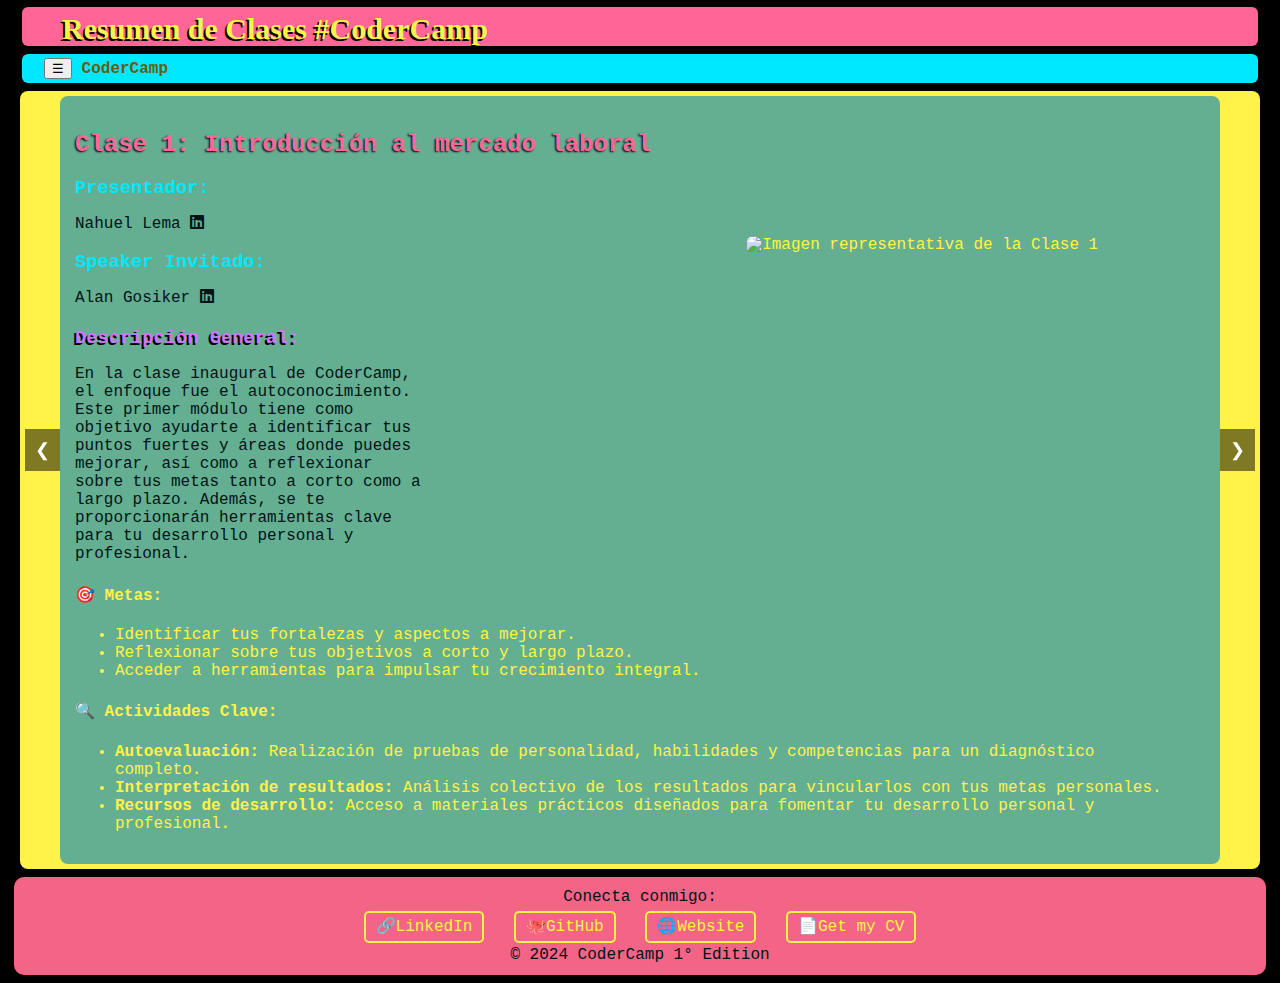
==== clases.html @ bd85fb21 "Inicio y Clases completos" ====
<!DOCTYPE html>
<html lang="es">

<head>
    <meta charset="UTF-8">
    <meta name="viewport" content="width=device-width, initial-scale=1.0">
    <title>Clases - CoderCamp</title>
    <!-- Estilos personalizados -->
    <link rel="stylesheet" href="css/styles.css">
    <link rel="stylesheet" href="css/slider.css">
    <!-- Google Fonts -->
    <link href="https://fonts.googleapis.com/css2?family=Roboto+Mono:wght@400;700&display=swap" rel="stylesheet">
    <link rel="stylesheet" href="https://cdnjs.cloudflare.com/ajax/libs/font-awesome/6.0.0-beta3/css/all.min.css">

</head>

<body>
    <!-- Header -->
    <header class="header">
        <div class="container">
            <h1 class="display-4">Resumen de Clases #CoderCamp</h1>
        </div>
    </header>

    <!-- Navbar -->
    <nav class="navbar">
        <div class="container">
            <button class="navbar-toggler" onclick="toggleNavbar()">☰</button>
            <a class="navbar-brand" href="#" onclick="toggleNavbar()">CoderCamp</a>
            <div id="navbarNav" class="navbar-nav">
                <ul>
                    <li class="nav-item">
                        <a class="nav-link" href="index.html">Inicio</a>
                    </li>
                    <li class="nav-item">
                        <a class="nav-link" href="recursos.html">Recursos</a>
                    </li>
                    <li class="nav-item">
                        <a class="nav-link" href="comentarios.html">Comentarios</a>
                    </li>
                </ul>
            </div>
        </div>
    </nav>

    <!-- Contenido principal -->
    <main class="container my-5">
        <!-- Slider -->
        <div class="slider">
            <button class="slider-control sliderLeftArrow prev" onclick="changeSlide(-1)">&#10094;</button>
            <div class="slides">
                <div class="slide" id="clase1">
                    <div class="slide-content">
                        <h2 class="shadowT">Clase 1: Introducción al mercado laboral</h2>
                        <div class="slide-image">
                            <img src="img/clase1.png" class="image-shadow" alt="Imagen representativa de la Clase 1">
                        </div>
                        <div class="host-invitados">
                            <h3>Presentador:</h3>
                            <p class="hovIn"><a href="https://www.linkedin.com/in/nahuellema/" target="_blank">Nahuel Lema <i class="fab fa-linkedin"></i></a></p>
                            <h3>Speaker Invitado:</h3>
                            <p class="hovIn"><a href="https://www.linkedin.com/in/alan-gosiker/" target="_blank">Alan Gosiker <i class="fab fa-linkedin"></i></a></p>
                        </div>
                        <div class="resumen">
                            <h3>Descripción General:</h3>
                            <p class="textAln">
                                En la clase inaugural de CoderCamp, el enfoque fue el autoconocimiento. Este primer
                                módulo tiene como objetivo ayudarte a identificar tus puntos fuertes y áreas donde
                                puedes mejorar, así como a reflexionar sobre tus metas tanto a corto como a largo plazo.
                                Además, se te proporcionarán herramientas clave para tu desarrollo personal y
                                profesional.
                            </p>
                            <h4>🎯 Metas:</h4>
                            <ul>
                                <li>Identificar tus fortalezas y aspectos a mejorar.</li>
                                <li>Reflexionar sobre tus objetivos a corto y largo plazo.</li>
                                <li>Acceder a herramientas para impulsar tu crecimiento integral.</li>
                            </ul>
                            <h4>🔍 Actividades Clave:</h4>
                            <ul>
                                <li><strong>Autoevaluación:</strong> Realización de pruebas de personalidad, habilidades
                                    y competencias para un diagnóstico completo.</li>
                                <li><strong>Interpretación de resultados:</strong> Análisis colectivo de los resultados
                                    para vincularlos con tus metas personales.</li>
                                <li><strong>Recursos de desarrollo:</strong> Acceso a materiales prácticos diseñados
                                    para fomentar tu desarrollo personal y profesional.</li>
                            </ul>
                        </div>
                    </div>
                </div>

                <div class="slide" id="clase2">
                    <div class="slide-content">
                        <h2 class="shadowT">Clase 2: Autoconocimiento de Habilidades</h2>
                        <div class="slide-image">
                            <img src="img/clase2.png" class="image-shadow" alt="Imagen representativa de la Clase 2">
                        </div>
                        <div class="host-invitados">
                            <h3>Presentador:</h3>
                            <p class="hovIn"><a href="https://www.linkedin.com/in/nahuellema/" target="_blank">Nahuel Lema <i class="fab fa-linkedin"></i></a></p>
                            <h3>Speaker Invitada:</h3>
                            <p class="hovIn"><a href="https://www.linkedin.com/in/ro-trevisan/" target="_blank">Rocío Trevisan <i class="fab fa-linkedin"></i></a></p>
                            <h3>Invitada:</h3>
                            <p>Cami Tejeiro</p>
                        </div>
                        <div class="resumen">
                            <h3>Descripción General:</h3>
                            <p class="textAln">
                                En la segunda clase de CoderCamp, nos enfocamos en el autoconocimiento de habilidades.
                                Este módulo
                                tiene como objetivo ayudarte a reconocer tus puntos fuertes y áreas de mejora,
                                reflexionar sobre
                                tus metas personales y profesionales, y proporcionarte herramientas clave para tu
                                crecimiento integral.
                            </p>
                            <h4>🎯 Objetivos:</h4>
                            <ul>
                                <li>Identificar tus fortalezas y áreas donde puedes mejorar.</li>
                                <li>Reflexionar sobre tus metas a corto y largo plazo.</li>
                                <li>Obtener herramientas para impulsar tu desarrollo integral.</li>
                            </ul>
                            <h4>🔍 Actividades Principales:</h4>
                            <ul>
                                <li><strong>Autoevaluación:</strong> Realización de pruebas de personalidad, habilidades
                                    y competencias para un diagnóstico completo.</li>
                                <li><strong>Análisis de Resultados:</strong> Interpretación colectiva de los resultados
                                    y discusión sobre cómo se relacionan con tus metas.</li>
                                <li><strong>Recursos de Desarrollo:</strong> Provisión de materiales prácticos diseñados
                                    para apoyar tu crecimiento personal y profesional.</li>
                            </ul>
                        </div>
                    </div>
                </div>


                <div class="slide" id="clase3">
                    <div class="slide-content">
                        <h2 class="shadowT">Clase 3: Marca Personal y Networking</h2>
                        <p>Martes, 13 de agosto</p>
                        <div class="slide-image">
                            <img src="img/clase3.png" class="image-shadow" alt="Imagen representativa de la Clase 3">
                        </div>
                        <div class="host-invitados">
                            <h3>Presentador:</h3>
                            <p class="hovIn"><a href="https://www.linkedin.com/in/nahuellema/" target="_blank">Nahuel Lema <i class="fab fa-linkedin"></i></a></p>
                            <h3>Speaker Invitada:</h3>
                            <p class="hovIn"><a href="https://www.linkedin.com/in/carolancelotti" target="_blank">Carolina
                                    Ancelotti <i class="fab fa-linkedin"></i></a></p>
                        </div>
                        <div class="resumen">
                            <h3>Descripción General:</h3>
                            <p class="textAln">
                                En la segunda semana de CoderCamp, comenzamos con la clase dedicada a "Marca Personal y
                                Networking". Este módulo está diseñado para guiarte en la definición y comunicación
                                efectiva de tu marca personal, enseñarte estrategias de networking que te permitan
                                construir relaciones profesionales sólidas, y ayudarte a incrementar tu visibilidad en
                                el ámbito laboral.
                            </p>
                            <h4>🎯 Objetivos:</h4>
                            <ul>
                                <li class="shortTxt">Aprender técnicas de networking que te ayuden a establecer y
                                    fortalecer relaciones
                                    profesionales.</li>
                                <li>Dominar herramientas y métodos para mejorar tu presencia profesional.</li>
                            </ul>
                            <h4>🔍 Alcances:</h4>
                            <ul>
                                <li><strong>Estrategia de Marca:</strong> Desarrollar una estrategia de marca personal
                                    que considere tus objetivos, audiencia y mensajes clave.</li>
                                <li><strong>Networking Efectivo:</strong> Adquirir herramientas y técnicas para
                                    construir y mantener una red de contactos valiosa.</li>
                                <li><strong>Evaluación y Feedback:</strong> Análisis y retroalimentación sobre tu marca
                                    personal actual, con sugerencias para potenciarla.</li>
                            </ul>
                        </div>
                    </div>
                </div>

                <div class="slide" id="clase4">
                    <div class="slide-content">
                        <h2 class="shadowT">Clase 4: Búsqueda de Ofertas de Trabajo y CVs</h2>
                        <p>Jueves, 15 de agosto</p>
                        <div class="slide-image">
                            <img src="img/clase4.png" class="image-shadow" alt="Imagen representativa de la Clase 4">
                        </div>
                        <div class="host-invitados">
                            <h3>Presentador:</h3>
                            <p class="hovIn"><a href="https://www.linkedin.com/in/nahuellema/" target="_blank">Nahuel Lema <i class="fab fa-linkedin"></i></a></p>
                            <h3>Speaker Invitada:</h3>
                            <p class="hovIn"><a href="https://www.linkedin.com/in/celibs/" target="_blank">Celina Bueno Solórzano <i class="fab fa-linkedin"></i></a></p>
                            </p>
                            <h3>Invitado Especial:</h3>
                            <p class="hovIn"><a href="https://www.linkedin.com/in/csluduena/" target="_blank">Sebastián Ludueña</a> <i class="fab fa-linkedin"></i></a></p>
                            </p>
                        </div>
                        <div class="resumen">
                            <h3>Descripción General:</h3>
                            <p class="textAln">
                                Continuando con la segunda semana de CoderCamp, exploraremos la "Búsqueda de Ofertas de
                                Trabajo y CVs". Este módulo te brindará las mejores estrategias y herramientas para
                                buscar empleo de manera efectiva, así como guiarte en la aplicación práctica de estos
                                conocimientos en un proyecto personal.
                            </p>
                            <h4>🎯 Objetivos:</h4>
                            <ul>
                                <li>Familiarizarse con las mejores prácticas y recursos para la búsqueda de empleo.</li>
                                <li>Aplicar los conocimientos obtenidos en un proyecto personal para fortalecer tu
                                    perfil profesional.</li>
                            </ul>
                            <h4>🔍 Alcances:</h4>
                            <ul>
                                <li><strong>Plataformas de Empleo:</strong> Dominio de portales de empleo, redes
                                    sociales y otros recursos online para encontrar ofertas laborales.</li>
                                <li><strong>Aplicaciones Efectivas:</strong> Técnicas para crear aplicaciones de empleo
                                    impactantes, incluyendo la redacción de currículums y cartas de presentación
                                    personalizadas.</li>
                            </ul>
                        </div>
                    </div>
                </div>

                <div class="slide" id="clase5">
                    <div class="slide-content">
                        <h2 class="shadowT">Clase 5: Preparación para Entrevistas Blandas</h2>
                        <p>Martes, 20 de agosto</p>
                        <div class="slide-image">
                            <img src="img/clase5.png" class="image-shadow" alt="Imagen representativa de la Clase 5">
                        </div>
                        <div class="host-invitados">
                            <h3>Presentador:</h3>
                            <p class="hovIn"><a href="https://www.linkedin.com/in/segundo-d-augerot-b6727223b/"
                                    target="_blank">Segundo D'Augerot</a></p>
                            <h3>Speaker Invitada:</h3>
                            <p class="hovIn"><a href="https://www.linkedin.com/in/camila-luis/" target="_blank">Camila Luis <i class="fab fa-linkedin"></i></a></p>
                            <h3>Invitada Especial:</h3>
                            <p class="hovIn"><a href="https://www.linkedin.com/in/juanazabaleta/" target="_blank">Juana Zabaleta <i class="fab fa-linkedin"></i></a></p>
                        </div>
                        <div class="resumen">
                            <h3>Descripción General:</h3>
                            <p class="textAln">
                                En la tercera semana de CoderCamp, abordaremos la "Preparación para Entrevistas
                                Blandas". Este módulo está diseñado para mejorar tus habilidades de comunicación y
                                prepararte para entrevistas centradas en habilidades blandas (soft skills), ayudándote a
                                presentarte de manera impactante ante los reclutadores.
                            </p>
                            <h4>🎯 Objetivos:</h4>
                            <ul>
                                <li>Desarrollar habilidades de comunicación efectivas para entrevistas blandas.</li>
                                <li>Aprender a destacar tus fortalezas y presentarte de manera profesional ante posibles
                                    empleadores.</li>
                            </ul>
                            <h4>🔍 Alcances:</h4>
                            <ul>
                                <li><strong>Introducción a las Entrevistas Blandas:</strong> Comprender qué son y cómo
                                    se diferencian de otros tipos de entrevistas.</li>
                                <li><strong>Comunicación Efectiva:</strong> Explorar los elementos esenciales de la
                                    comunicación verbal y no verbal. Aprender técnicas para mejorar la claridad y el
                                    impacto de tu comunicación. Participar en ejercicios prácticos para afianzar estas
                                    habilidades.</li>
                            </ul>
                        </div>
                    </div>
                </div>


                <div class="slide" id="clase6">
                    <div class="slide-content">
                        <h2 class="shadowT">Clase 6: Recursos para Prepararse para Entrevistas</h2>
                        <p>Jueves, 22 de agosto</p>
                        <div class="slide-image">
                            <img src="img/clase6.png" class="image-shadow" alt="Imagen representativa de la Clase 6">
                        </div>
                        <div class="host-invitados">
                            <h3>Presentador:</h3>
                            <p class="hovIn"><a href="https://www.linkedin.com/in/segundo-d-augerot-b6727223b/" target="_blank">Segundo D'Augerot <i class="fab fa-linkedin"></i></a></p>
                            <h3>Speakers:</h3>
                            <p class="hovIn"><a href="https://www.linkedin.com/in/johanna-dzikowsky-59546b58/" target="_blank">Johanna Dzikowsky <i class="fab fa-linkedin"></i></a></p>
                            <p class="hovIn"><a href="https://www.linkedin.com/in/rosangie-chirino/" target="_blank">Rosangie Chirino <i class="fab fa-linkedin"></i></a></p>
                        </div>
                        <div class="resumen">
                            <h3>Descripción General:</h3>
                            <p class="textAln">
                                En la tercera semana de CoderCamp, exploramos la clase "Recursos para Prepararse para
                                Entrevistas". Este módulo te ofrecerá herramientas y estrategias adicionales para
                                perfeccionar tu preparación para entrevistas, así como consejos para mantener una
                                actitud proactiva en tu trayectoria profesional.
                            </p>
                            <h4>🎯 Objetivos:</h4>
                            <ul>
                                <li class="textAln">Proporcionar recursos adicionales y técnicas para optimizar la
                                    preparación para
                                    entrevistas.</li>
                                <li>Fomentar una actitud positiva y proactiva en el proceso de desarrollo profesional.
                                </li>
                            </ul>
                            <h4>🔍 Alcances:</h4>
                            <ul>
                                <li><strong>Recursos Adicionales:</strong> Acceso a herramientas y materiales
                                    complementarios para una preparación más efectiva.</li>
                                <li><strong>Estrategias Proactivas:</strong> Métodos para mantener una mentalidad
                                    positiva y proactiva durante la búsqueda de empleo y en tu desarrollo profesional
                                    continuo.</li>
                            </ul>
                        </div>
                    </div>
                </div>



                <div class="slide" id="clase7">
                    <div class="slide-content">
                        <h2 class="shadowT">Clase 7: Preparación de Entrevistas Técnicas:</h2>
                        <h2 class="shadowT">Programación y Producto</h2>
                        <p>Martes, 27 de agosto</p>
                        <div class="slide-image">
                            <img src="img/clase7.png" class="image-shadow" alt="Imagen representativa de la Clase 7">
                        </div>
                        <div class="host-invitados">
                            <h3>Presentador:</h3>
                            <p class="hovIn"><a href="https://www.linkedin.com/in/nicolas-seguro/" target="_blank">Nicolas Seguro <i class="fab fa-linkedin"></i></a></p>
                            <h3>Speakers:</h3>
                            <p class="hovIn"><a href="https://www.linkedin.com/in/jdcaruso/" target="_blank">Javier Caruso <i class="fab fa-linkedin"></i></a></p>
                            <p class="hovIn"><a href="https://www.linkedin.com/in/razparren/" target="_blank">Rocío Azparren <i class="fab fa-linkedin"></i></a></p>
                            <p class="hovIn"><a href="https://www.linkedin.com/in/alma-canzian-47051814a/" target="_blank">Alma Canzian <i class="fab fa-linkedin"></i></a></p>
                        </div>
                        <div class="resumen">
                            <h3>Descripción General:</h3>
                            <p class="textAln">
                                En esta clase, nos centraremos en la preparación para entrevistas técnicas orientadas a
                                programación y producto. Te guiaremos a través de cómo enfrentar preguntas técnicas
                                complejas, resolver problemas en vivo y demostrar tus habilidades técnicas esenciales.
                                Esta sesión proporcionará estrategias prácticas para manejar situaciones comunes en
                                entrevistas técnicas y cómo destacar en ellas.
                            </p>
                            <h4>🎯 Objetivos:</h4>
                            <ul>
                                <li>Prepararte para preguntas técnicas avanzadas en programación y gestión de producto.
                                </li>
                                <li>Practicar la resolución de problemas en tiempo real y demostrar competencias clave.
                                </li>
                                <li>Obtener consejos prácticos de expertos en el campo.</li>
                            </ul>
                            <h4>🔍 Alcances:</h4>
                            <ul>
                                <li><strong>Preparación para Preguntas Técnicas:</strong> Técnicas para abordar y
                                    resolver preguntas complejas en entrevistas.</li>
                                <li><strong>Resolución de Problemas en Vivo:</strong> Estrategias para enfrentar
                                    desafíos técnicos en tiempo real y comunicar tus soluciones de manera efectiva.</li>
                                <li><strong>Experiencia de Expertos:</strong> Perspectivas y consejos de profesionales
                                    experimentados en programación y gestión de producto.</li>
                            </ul>
                        </div>
                        <div class="event-final">
                            <h3>Próximo Evento:</h3>
                            <p><strong>Evento Final:</strong> "Cierre de Temporada de CoderCamp" - Sábado, 31 de agosto
                                (Presencial).</p>
                        </div>
                    </div>
                </div>


                <!-- Repite para cada clase -->
            </div>
            <button class="slider-control sliderRightArrow next" onclick="changeSlide(1)">&#10095;</button>
        </div>
    </main>

    <!-- Footer -->
    <footer>
        <div class="container">
            <p>Conecta conmigo:</p>
            <div class="social-links">
                <a href="https://www.linkedin.com/in/csluduena/" target="_blank"
                    class="social-icon linkedin">LinkedIn</a>
                <a href="https://github.com/csluduena" target="_blank" class="social-icon ponter github">GitHub</a>
                <a href="https://csluduena.com.ar/" target="_blank" class="social-icon ponter website">Website</a>
                <a href="https://drive.google.com/file/d/1aDjvPs7tI-KOllk5B9mq11F3yQmAB1SF/view" target="_blank"
                    class="social-icon cv">Get my CV</a>
            </div>
            <p>© 2024 CoderCamp 1° Edition</p>
        </div>
    </footer>

    <!-- Scripts -->
    <script src="js/scripts.js"></script>
    <script src="js/slide.js"></script>
    <script>

    </script>
</body>

</html>
---- css/styles.css ----
@font-face {
    font-family: "firacode";
    src: url(../fonts/FiraCode-Medium.ttf);
}

@font-face {
    font-family: "firacodeB";
    src: url(../fonts/FiraCode-Bold.ttf);
}

@font-face {
    font-family: "firacodeL";
    src: url(FiraCode-Light.ttf);
}

@font-face {
    font-family: gintronic;
    src: url(../fonts/gintronic.otf);
}

/* Estilos generales */
body {
    background-color: #000000;
    /* Fondo negro */
    color: #fff248;
    /* Texto primario en amarillo */
    font-family: Consolas, Liberation Mono, Courier New, monospace;
    /* Fuente general */
    margin: 0;
    padding: 0;
}

/* Header */
header {
    background-color: #ff6596;
    /* padding: 0px 20px; */
    margin-top: -13px;
    margin-left: 22px;
    padding-left: 2.5rem;
    border-radius: 6px;
    /* padding-right: 2.5rem; */
    margin-bottom: -7px;
    margin-right: 22px;
}

header .display-4 {
    color: #fff248;
    /* Texto amarillo en el header */
    margin-bottom: 15px;
    text-shadow: -2px 2px 0px black;
    font-family: "gintronic";
    font-size: 30px;
    padding-top: 5px;
}

header .lead {
    color: #524e1f;
    margin-top: -10px;
    padding-bottom: 5px;
}

/* Navbar */
.navbar {
    background-color: #00e8ff;
    /* padding: 10px 20px; */
    margin-left: 22px;
    margin-right: 22px;
    border-radius: 6px;
    margin-bottom: -12px;
    padding-left: 22px;
    padding-top: 4px;
    padding-bottom: 4px;
}

.navbar-brand {
    color: #655e0b !important;
    /* Texto amarillo dorado para la marca */
    font-weight: bold;
    /* Texto en negrita */
    margin-right: 10px;
    /* Espacio a la derecha de la marca */
}

.navbar-toggler {
    cursor: pointer;
}

.a1 {
    font-size: 16px;
    /* Tamaño de fuente */
}

.navbar-nav .nav-link {
    color: #ff6596;
    /* Color rosa para los enlaces de la navbar */
    margin-right: 15px;
    /* Espacio entre enlaces */
}

.navbar-nav .nav-link:hover {
    color: #114d53;
    /* Color verde azulado para el hover de los enlaces de la navbar */
}

.nav-item {
    text-shadow: -2px 1px 0px #fce700;
}

/* Contenedor principal */
main {
    background-color: #fff248;
    /* padding: 40px; */
    margin: 20px;
    padding-left: 40px;
    padding-right: 40px;
    padding-top: 5px;
    border-radius: 8px;
    padding-bottom: 5px;
}

/* Secciones del contenido */
section {
    margin-bottom: 30px;
    /* Espacio entre secciones */
}

/* Encabezados */
h2 {
    color: #ff6596;
    /* Color rosa para encabezados */
    margin-bottom: 20px;
    /* Espacio debajo del encabezado */
}

h3 {
    color: #ce74ff;
    /* Color púrpura para títulos de las clases */
    margin-bottom: 15px;
    /* Espacio debajo del título */
}

/* Texto dentro de las secciones de clases */
p {
    color: #001316;
    /* Texto secundario en un tono oscuro */
    margin-bottom: 15px;
    /* Espacio debajo del párrafo */
}

/* Footer */
/* footer {
    background-color: #f36487;
    color: #fff248;
    padding: 20px;
    text-align: center;
    border-radius: 10px;
    margin: 0 1.1%;
    position: relative;
    bottom: 9px;
    width: calc(100% - 2.2%);
    
} */

footer {
    background-color: #f36487;
    color: #fff248;
    /* padding: 20px; */
    text-align: center;
    position: relative;
    margin-left: 1.1%;
    margin-right: 1.1%;
    border-radius: 10px;
    padding-bottom: 1px;
    padding-top: 1px;
    margin-bottom: 8px;
    margin-top: -12px;
}

/* Aplica el efecto de sombra a las imágenes */
.image-shadow {
    transition: all 0.3s ease;
    /* Transición suave para el efecto */
}

.image-shadow:hover {
    box-shadow: 0 4px 8px rgba(0, 0, 0, 0.2);
    /* Sombra al pasar el puntero */
    transform: scale(1.05);
    /* Leve aumento de tamaño */
}


.social-links {
    margin: 10px 0;
}

.social-links a {
    color: #fff248;
    /* Color de los enlaces */
    text-decoration: none;
    margin: 0 10px;
    font-size: 16px;
    border: 2px solid #fff248;
    /* Borde de los enlaces */
    padding: 5px 10px;
    border-radius: 5px;
    transition: background-color 0.3s, color 0.3s;
    /* Efectos de transición */
}

.social-links a:hover {
    background-color: #fff248;
    /* Fondo en hover */
    color: #f36487;
    /* Color del texto en hover */
}

.social-icon.linkedin::before {
    content: "🔗";
    /* Icono para LinkedIn */
}

.social-icon.github::before {
    content: "🐙";
    /* Icono para GitHub */
}

.social-icon.website::before {
    content: "🌐";
    /* Icono para Website */
}

.social-icon.cv::before {
    content: "📄";
    /* Icono para CV */
}

footer p {
    margin: 10px 0;
}



/* Eliminar todos los estilos predeterminados de los enlaces */
a {
    text-decoration: none;
    /* Quita el subrayado */
    color: inherit;
    /* Hereda el color del elemento padre (puede ser reemplazado por un color específico) */
}

/* Estilos opcionales para diferentes estados de los enlaces */

/* Enlaces al pasar el ratón */
a:hover {
    text-decoration: none;
    /* Asegura que el enlace no tenga subrayado al pasar el ratón */
    color: inherit;
    /* Hereda el color del elemento padre al pasar el ratón */
}

/* Enlaces visitados */
a:visited {
    color: inherit;
    /* Hereda el color del elemento padre para enlaces visitados */
}

/* Enlaces activos */
a:active {
    color: inherit;
    /* Hereda el color del elemento padre mientras el enlace está siendo clicado */
}

.text-accent:hover {
    color: #111a3b;
}

.navbar-nav {
    display: none;
}

.shortTxt {
    margin-right: 68%;
}

.shadowT {
    text-shadow: -1px 1px 2px black;
}
---- css/slider.css ----
.slide {
    position: relative;
    /* Contenedor relativo para la imagen absoluta */
    display: flex;
    align-items: center;
    justify-content: space-between;
    padding: 20px;
    background-color: #64af91;
    /* background-color: #858585; */
    border-radius: 8px;
}

.slide-content {
    text-align: left;
    flex: 1;
    margin-right: 20px;
}

.slide-content h2 {
    color: #ff6596;
    margin-bottom: 15px;
}

.host-invitados {
    margin-bottom: 20px;
}

.host-invitados h3 {
    color: #00e8ff;
}

.host-invitados p {
    margin: 5px 0;
}

.resumen h3 {
    color: #ce74ff;
    text-shadow: -2px 2px black;
}

.resumen p {
    color: #001316;
    margin-bottom: 15px;
}

.slide-image {
    position: absolute;
    /* Ahora es absoluto en relación al contenedor relativo */
    top: 140px;
    /* Ajusta según sea necesario */
    right: 85px;
    /* Ajusta según sea necesario */
    z-index: 0;
}

.slide-image img {
    max-width: 925px;
    /* Ajustar según el diseño */
    border-radius: 8px;
}

/* Contenedor del slider */
.slider {
    position: relative;
    display: flex;
    align-items: center;
    /* Otras propiedades según sea necesario */
}

.slide {
    min-height: 80vh;
}

/* Controles del slider */
.slider-control {
    position: absolute;
    top: 50%;
    /* Posiciona verticalmente en el centro del contenedor */
    transform: translateY(-50%);
    /* Ajusta la posición para centrar verticalmente */
    background-color: rgba(0, 0, 0, 0.5);
    border: none;
    color: white;
    padding: 10px;
    cursor: pointer;
    font-size: 18px;
    z-index: 1;
    /* Asegura que estén por encima del contenido */
}

.slider-control.prev {
    position: fixed;
    left: 25px;
    margin-top: 0rem !important;
}

.slider-control.next {
    position: fixed;
    right: 25px;
    margin-top: 0rem !important;
}

/* Estilo opcional para mejorar la visibilidad de los botones */
.slider-control:hover {
    background-color: rgba(0, 0, 0, 0.8);
}

.textAln {
    margin-right: 68%;
}

.hovIn:hover {
    color: #f3ef41;
    text-shadow: -2px 2px black;
}

/* Estilos para pantallas grandes (notebooks) */
@media (max-width: 2000px) {
    .slide-image img {
        max-width: 925px;
        margin-top: -13%;
        margin-right: -3.4rem;
        /* margin-right: 0.4rem; */
    }
}

/* Estilos para pantallas medianas */
@media (max-width: 1900px) {
    .slide {
        padding: 15px;
    }

    .slide-image img {
        max-width: 925px;
        top: 100px;
        right: 50px;
        margin-right: 2.3rem;
    }
}

@media (max-width: 1700px) {
    .slide {
        padding: 15px;
    }

    .slide-image img {
        max-width: 634px;
        margin-top: -11%;
        right: 50px;
        margin-right: 2.3rem;
    }
}

@media (max-width: 1250px) {
    .slide {
        padding: 15px;
    }

    .slide-image img {
        max-width: 500px;
        top: 100px;
        right: 50px;
        margin-right: 2.5rem;
    }
}

/* @media (max-width: 1050px) {
    .slide {
        padding: 15px;
    }

    .slide-content {
        text-align: center;
    }

    .textAln {
        margin-left: 14%;
        margin-right: 11%;
    }

    .slide-image img {
        max-width: 517px;
        margin-top: -56px;
        right: 50px;
        margin-right: -2.5rem;
    }
} */

@media (min-width: 884px) and (max-width: 1050px) {
    .slide {
        padding: 15px;
    }

    .slide-image img {
        max-width: 500px;
        top: 100px;
        right: 50px;
        margin-left: 14%;
        margin-right: 11%;
    }
}

@media (min-width: 769px) and (max-width: 883px) {
    .slide {
        padding: 15px;
    }

    .slide-image img {
        max-width: 383px;
        top: 100px;
        right: 50px;
        margin-left: 14%;
        margin-right: 11%;
    }
}

/* Estilos para tablets */
@media (max-width: 768px) {
    .slide {
        flex-direction: column;
    }

    .slide-image {
        position: static;
        margin-left: 0;
        margin-top: 10px;
    }

    .slide-image img {
        background-position: center;
        max-width: 66%;
        height: auto;
        margin-left: 9%;
        margin-top: 2%;
    }

    .slide-content {
        text-align: center;
    }

    .textAln {
        margin-left: 14%;
        margin-right: 11%;
    }
}

/* Estilos para móviles */
@media (max-width: 480px) {
    .slide {
        padding: 10px;
    }

    .slide-content {
        margin-right: 0;
        text-align: center;
    }

    .slide-image img {
        width: 100%;
        max-width: none;
        border-radius: 8px;
        margin-left: -1px;
        margin-top: -2%;
    }

    .textAln {
        margin-left: 14%;
        margin-right: 11%;
    }

    .sliderLeftArrow {
        margin-left: -2.5%;
    }

    .sliderRightArrow {
        margin-right: -2.5%;
    }
}

.clase1 {
    position: relative;
}
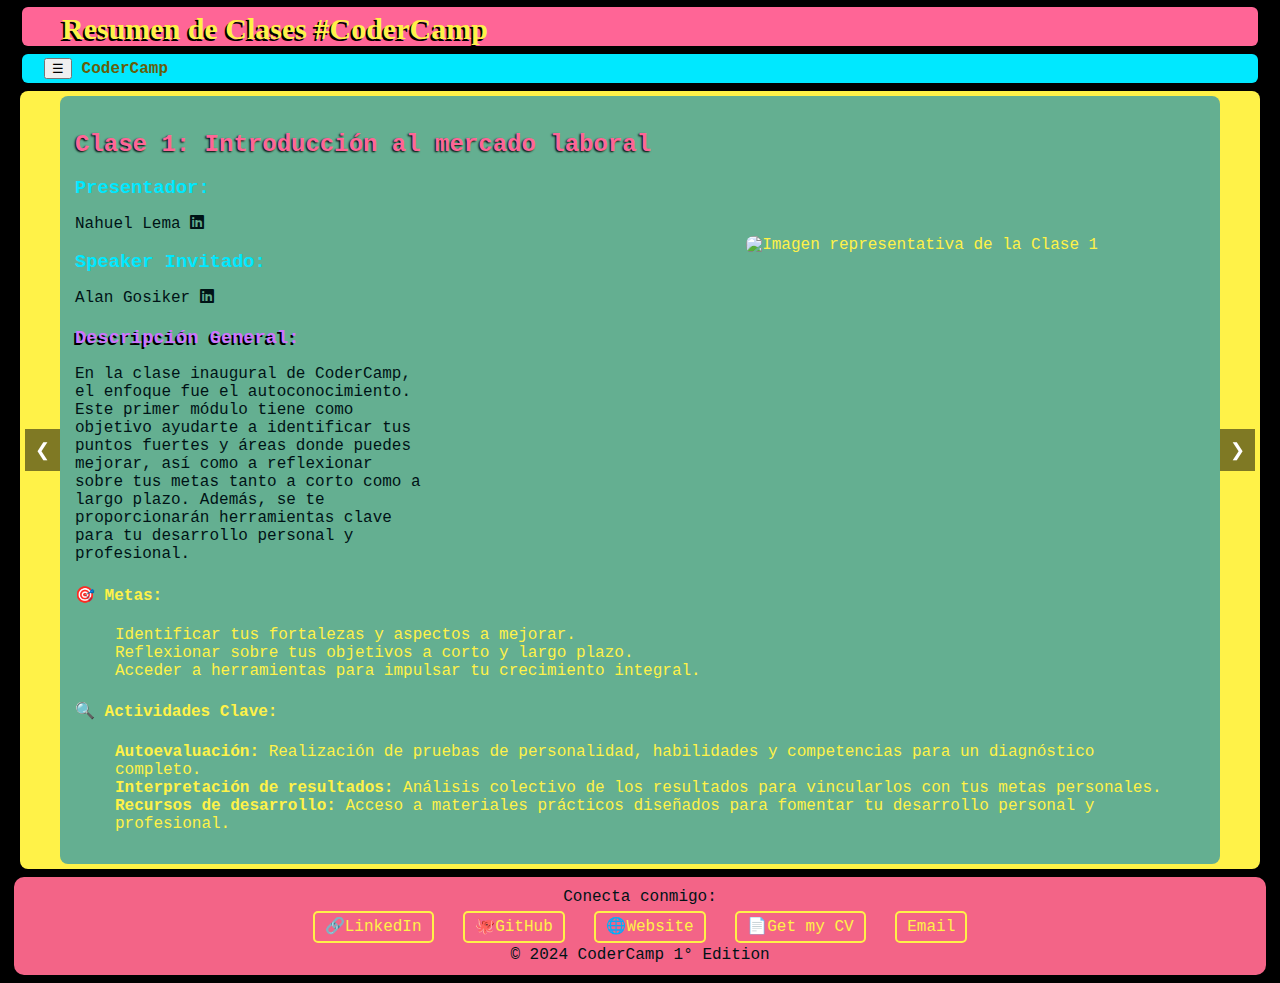
==== commit c9574f32: "inicio, clases y recursos completo" ====
--- a/clases.html
+++ b/clases.html
@@ -57,9 +57,11 @@
                         </div>
                         <div class="host-invitados">
                             <h3>Presentador:</h3>
-                            <p class="hovIn"><a href="https://www.linkedin.com/in/nahuellema/" target="_blank">Nahuel Lema <i class="fab fa-linkedin"></i></a></p>
+                            <p class="hovIn"><a href="https://www.linkedin.com/in/nahuellema/" target="_blank">Nahuel
+                                    Lema <i class="fab fa-linkedin"></i></a></p>
                             <h3>Speaker Invitado:</h3>
-                            <p class="hovIn"><a href="https://www.linkedin.com/in/alan-gosiker/" target="_blank">Alan Gosiker <i class="fab fa-linkedin"></i></a></p>
+                            <p class="hovIn"><a href="https://www.linkedin.com/in/alan-gosiker/" target="_blank">Alan
+                                    Gosiker <i class="fab fa-linkedin"></i></a></p>
                         </div>
                         <div class="resumen">
                             <h3>Descripción General:</h3>
@@ -97,9 +99,11 @@
                         </div>
                         <div class="host-invitados">
                             <h3>Presentador:</h3>
-                            <p class="hovIn"><a href="https://www.linkedin.com/in/nahuellema/" target="_blank">Nahuel Lema <i class="fab fa-linkedin"></i></a></p>
+                            <p class="hovIn"><a href="https://www.linkedin.com/in/nahuellema/" target="_blank">Nahuel
+                                    Lema <i class="fab fa-linkedin"></i></a></p>
                             <h3>Speaker Invitada:</h3>
-                            <p class="hovIn"><a href="https://www.linkedin.com/in/ro-trevisan/" target="_blank">Rocío Trevisan <i class="fab fa-linkedin"></i></a></p>
+                            <p class="hovIn"><a href="https://www.linkedin.com/in/ro-trevisan/" target="_blank">Rocío
+                                    Trevisan <i class="fab fa-linkedin"></i></a></p>
                             <h3>Invitada:</h3>
                             <p>Cami Tejeiro</p>
                         </div>
@@ -142,9 +146,11 @@
                         </div>
                         <div class="host-invitados">
                             <h3>Presentador:</h3>
-                            <p class="hovIn"><a href="https://www.linkedin.com/in/nahuellema/" target="_blank">Nahuel Lema <i class="fab fa-linkedin"></i></a></p>
+                            <p class="hovIn"><a href="https://www.linkedin.com/in/nahuellema/" target="_blank">Nahuel
+                                    Lema <i class="fab fa-linkedin"></i></a></p>
                             <h3>Speaker Invitada:</h3>
-                            <p class="hovIn"><a href="https://www.linkedin.com/in/carolancelotti" target="_blank">Carolina
+                            <p class="hovIn"><a href="https://www.linkedin.com/in/carolancelotti"
+                                    target="_blank">Carolina
                                     Ancelotti <i class="fab fa-linkedin"></i></a></p>
                         </div>
                         <div class="resumen">
@@ -185,12 +191,15 @@
                         </div>
                         <div class="host-invitados">
                             <h3>Presentador:</h3>
-                            <p class="hovIn"><a href="https://www.linkedin.com/in/nahuellema/" target="_blank">Nahuel Lema <i class="fab fa-linkedin"></i></a></p>
+                            <p class="hovIn"><a href="https://www.linkedin.com/in/nahuellema/" target="_blank">Nahuel
+                                    Lema <i class="fab fa-linkedin"></i></a></p>
                             <h3>Speaker Invitada:</h3>
-                            <p class="hovIn"><a href="https://www.linkedin.com/in/celibs/" target="_blank">Celina Bueno Solórzano <i class="fab fa-linkedin"></i></a></p>
+                            <p class="hovIn"><a href="https://www.linkedin.com/in/celibs/" target="_blank">Celina Bueno
+                                    Solórzano <i class="fab fa-linkedin"></i></a></p>
                             </p>
                             <h3>Invitado Especial:</h3>
-                            <p class="hovIn"><a href="https://www.linkedin.com/in/csluduena/" target="_blank">Sebastián Ludueña</a> <i class="fab fa-linkedin"></i></a></p>
+                            <p class="hovIn"><a href="https://www.linkedin.com/in/csluduena/" target="_blank">Sebastián
+                                    Ludueña</a> <i class="fab fa-linkedin"></i></a></p>
                             </p>
                         </div>
                         <div class="resumen">
@@ -231,9 +240,11 @@
                             <p class="hovIn"><a href="https://www.linkedin.com/in/segundo-d-augerot-b6727223b/"
                                     target="_blank">Segundo D'Augerot</a></p>
                             <h3>Speaker Invitada:</h3>
-                            <p class="hovIn"><a href="https://www.linkedin.com/in/camila-luis/" target="_blank">Camila Luis <i class="fab fa-linkedin"></i></a></p>
+                            <p class="hovIn"><a href="https://www.linkedin.com/in/camila-luis/" target="_blank">Camila
+                                    Luis <i class="fab fa-linkedin"></i></a></p>
                             <h3>Invitada Especial:</h3>
-                            <p class="hovIn"><a href="https://www.linkedin.com/in/juanazabaleta/" target="_blank">Juana Zabaleta <i class="fab fa-linkedin"></i></a></p>
+                            <p class="hovIn"><a href="https://www.linkedin.com/in/juanazabaleta/" target="_blank">Juana
+                                    Zabaleta <i class="fab fa-linkedin"></i></a></p>
                         </div>
                         <div class="resumen">
                             <h3>Descripción General:</h3>
@@ -272,10 +283,13 @@
                         </div>
                         <div class="host-invitados">
                             <h3>Presentador:</h3>
-                            <p class="hovIn"><a href="https://www.linkedin.com/in/segundo-d-augerot-b6727223b/" target="_blank">Segundo D'Augerot <i class="fab fa-linkedin"></i></a></p>
+                            <p class="hovIn"><a href="https://www.linkedin.com/in/segundo-d-augerot-b6727223b/"
+                                    target="_blank">Segundo D'Augerot <i class="fab fa-linkedin"></i></a></p>
                             <h3>Speakers:</h3>
-                            <p class="hovIn"><a href="https://www.linkedin.com/in/johanna-dzikowsky-59546b58/" target="_blank">Johanna Dzikowsky <i class="fab fa-linkedin"></i></a></p>
-                            <p class="hovIn"><a href="https://www.linkedin.com/in/rosangie-chirino/" target="_blank">Rosangie Chirino <i class="fab fa-linkedin"></i></a></p>
+                            <p class="hovIn"><a href="https://www.linkedin.com/in/johanna-dzikowsky-59546b58/"
+                                    target="_blank">Johanna Dzikowsky <i class="fab fa-linkedin"></i></a></p>
+                            <p class="hovIn"><a href="https://www.linkedin.com/in/rosangie-chirino/"
+                                    target="_blank">Rosangie Chirino <i class="fab fa-linkedin"></i></a></p>
                         </div>
                         <div class="resumen">
                             <h3>Descripción General:</h3>
@@ -317,11 +331,15 @@
                         </div>
                         <div class="host-invitados">
                             <h3>Presentador:</h3>
-                            <p class="hovIn"><a href="https://www.linkedin.com/in/nicolas-seguro/" target="_blank">Nicolas Seguro <i class="fab fa-linkedin"></i></a></p>
+                            <p class="hovIn"><a href="https://www.linkedin.com/in/nicolas-seguro/"
+                                    target="_blank">Nicolas Seguro <i class="fab fa-linkedin"></i></a></p>
                             <h3>Speakers:</h3>
-                            <p class="hovIn"><a href="https://www.linkedin.com/in/jdcaruso/" target="_blank">Javier Caruso <i class="fab fa-linkedin"></i></a></p>
-                            <p class="hovIn"><a href="https://www.linkedin.com/in/razparren/" target="_blank">Rocío Azparren <i class="fab fa-linkedin"></i></a></p>
-                            <p class="hovIn"><a href="https://www.linkedin.com/in/alma-canzian-47051814a/" target="_blank">Alma Canzian <i class="fab fa-linkedin"></i></a></p>
+                            <p class="hovIn"><a href="https://www.linkedin.com/in/jdcaruso/" target="_blank">Javier
+                                    Caruso <i class="fab fa-linkedin"></i></a></p>
+                            <p class="hovIn"><a href="https://www.linkedin.com/in/razparren/" target="_blank">Rocío
+                                    Azparren <i class="fab fa-linkedin"></i></a></p>
+                            <p class="hovIn"><a href="https://www.linkedin.com/in/alma-canzian-47051814a/"
+                                    target="_blank">Alma Canzian <i class="fab fa-linkedin"></i></a></p>
                         </div>
                         <div class="resumen">
                             <h3>Descripción General:</h3>
@@ -351,8 +369,7 @@
                             </ul>
                         </div>
                         <div class="event-final">
-                            <h3>Próximo Evento:</h3>
-                            <p><strong>Evento Final:</strong> "Cierre de Temporada de CoderCamp" - Sábado, 31 de agosto
+                            <h3><strong class="clV">Próximo Evento:</strong></h3> <p>"Cierre de Temporada de CoderCamp" - Sábado, 31 de agosto
                                 (Presencial).</p>
                         </div>
                     </div>
@@ -376,6 +393,7 @@
                 <a href="https://csluduena.com.ar/" target="_blank" class="social-icon ponter website">Website</a>
                 <a href="https://drive.google.com/file/d/1aDjvPs7tI-KOllk5B9mq11F3yQmAB1SF/view" target="_blank"
                     class="social-icon cv">Get my CV</a>
+                <a href="mailto:csluduena@gmail.com" class="social-icon email">Email</a>
             </div>
             <p>© 2024 CoderCamp 1° Edition</p>
         </div>
@@ -384,9 +402,6 @@
     <!-- Scripts -->
     <script src="js/scripts.js"></script>
     <script src="js/slide.js"></script>
-    <script>
-
-    </script>
 </body>
 
 </html>--- a/css/styles.css
+++ b/css/styles.css
@@ -285,4 +285,104 @@
 
 .shadowT {
     text-shadow: -1px 1px 2px black;
+}
+
+.efectoShw {
+    width: calc(100% - 6rem);
+    /* El ancho es 100% menos 6rem (3rem de cada lado) */
+    margin: 0 auto;
+    /* Centra las cajas automáticamente */
+    display: block;
+    /* Asegura que el enlace se comporte como un bloque */
+    text-decoration: none;
+    /* Elimina el subrayado de los enlaces */
+    color: inherit;
+    /* Hereda el color del texto */
+    transition: all 0.3s ease;
+    /* Transición suave */
+}
+
+/* .efectoShw:hover {
+    box-shadow: 1px 1px 9px 5px black;
+    padding: 10px;
+    transform: scale(1.02);
+} */
+
+.efectoShw div {
+    padding-bottom: 5px;
+    /* Añade padding dentro del contenido */
+}
+
+.efectoShw:hover {
+    box-shadow: 1px 1px 9px 5px black;
+    padding: 10px;
+}
+
+.subTi {
+    color: black;
+    padding-left: 12px;
+}
+
+.rigP {
+    text-align: right;
+}
+
+.FlexBody1 {
+    display: flex;
+    flex-direction: column;
+    align-content: center;
+    align-items: center;
+}
+
+.liCfg {
+    text-decoration: none;
+    color: #f36487;
+}
+
+ul {
+    list-style-type: none;
+}
+
+li {
+    list-style-type: none;
+}
+
+.liCfg:hover {
+    color: #111a3b;
+}
+
+.txtAcom {
+    color: #001316;
+    padding-left: 20px;
+}
+
+.movAll {
+    display: grid;
+    flex-wrap: nowrap;
+    flex-direction: row;
+    justify-items: start;
+    margin-left: 25%;
+    margin-right: 25%;
+    /* text-align: left; */
+}
+
+.ttCent {
+    display: flex;
+    justify-content: center;
+    flex-direction: column;
+    align-items: center;
+}
+
+.bttmDs {
+    margin-top: -8px;
+}
+
+.clrT {
+    color: #111a3b;
+    margin-bottom: -5px;
+}
+
+.clV {
+    color: #ce74ff;
+    text-shadow: -1px 2px 0px black;
 }--- a/css/slider.css
+++ b/css/slider.css
@@ -220,6 +220,14 @@
         flex-direction: column;
     }
 
+    .social-links {
+        grid-template-columns: repeat(2, 1fr);
+        /* Dos columnas en pantallas medianas */
+        gap: 15px;
+        /* Espacio más grande entre botones */
+    }
+
+
     .slide-image {
         position: static;
         margin-left: 0;
@@ -238,6 +246,32 @@
         text-align: center;
     }
 
+    .social-links {
+        grid-template-columns: repeat(1, 1fr);
+        /* Una columna en pantallas pequeñas */
+        gap: 20px;
+        /* Espacio entre botones */
+    }
+
+    .social-links {
+        display: grid;
+        grid-template-columns: repeat(3, 1fr);
+        /* Tres columnas */
+        gap: 10px;
+        /* Espacio entre los botones */
+        max-width: 600px;
+        /* Máxima anchura del contenedor */
+        margin: 0 auto;
+        /* Centra el contenedor */
+    }
+
+    
+
+    .slide-content {
+        margin-right: 0;
+        text-align: center;
+    }
+
     .textAln {
         margin-left: 14%;
         margin-right: 11%;
@@ -249,6 +283,27 @@
     .slide {
         padding: 10px;
     }
+
+    .social-links {
+        grid-template-columns: repeat(1, 1fr);
+        /* Una columna en pantallas pequeñas */
+        gap: 20px;
+        /* Espacio entre botones */
+    }
+
+    .social-links {
+        display: grid;
+        grid-template-columns: repeat(3, 1fr);
+        /* Tres columnas */
+        gap: 10px;
+        /* Espacio entre los botones */
+        max-width: 600px;
+        /* Máxima anchura del contenedor */
+        margin: 0 auto;
+        /* Centra el contenedor */
+    }
+
+    
 
     .slide-content {
         margin-right: 0;
@@ -275,8 +330,28 @@
     .sliderRightArrow {
         margin-right: -2.5%;
     }
+
+    .lowqe {
+        color: #001316;
+        padding-left: 10px;
+        font-size: 12px;
+        margin-left: -65px;
+        margin-right: -40px;
+    }
+}
+
+@media (min-width: 380px) {
+    .lowqe {
+        color: #001316;
+        padding-left: 10px;
+        font-size: 12px;
+        margin-left: -65px;
+        margin-right: -40px;
+    }
+
 }
 
 .clase1 {
     position: relative;
-}+}
+
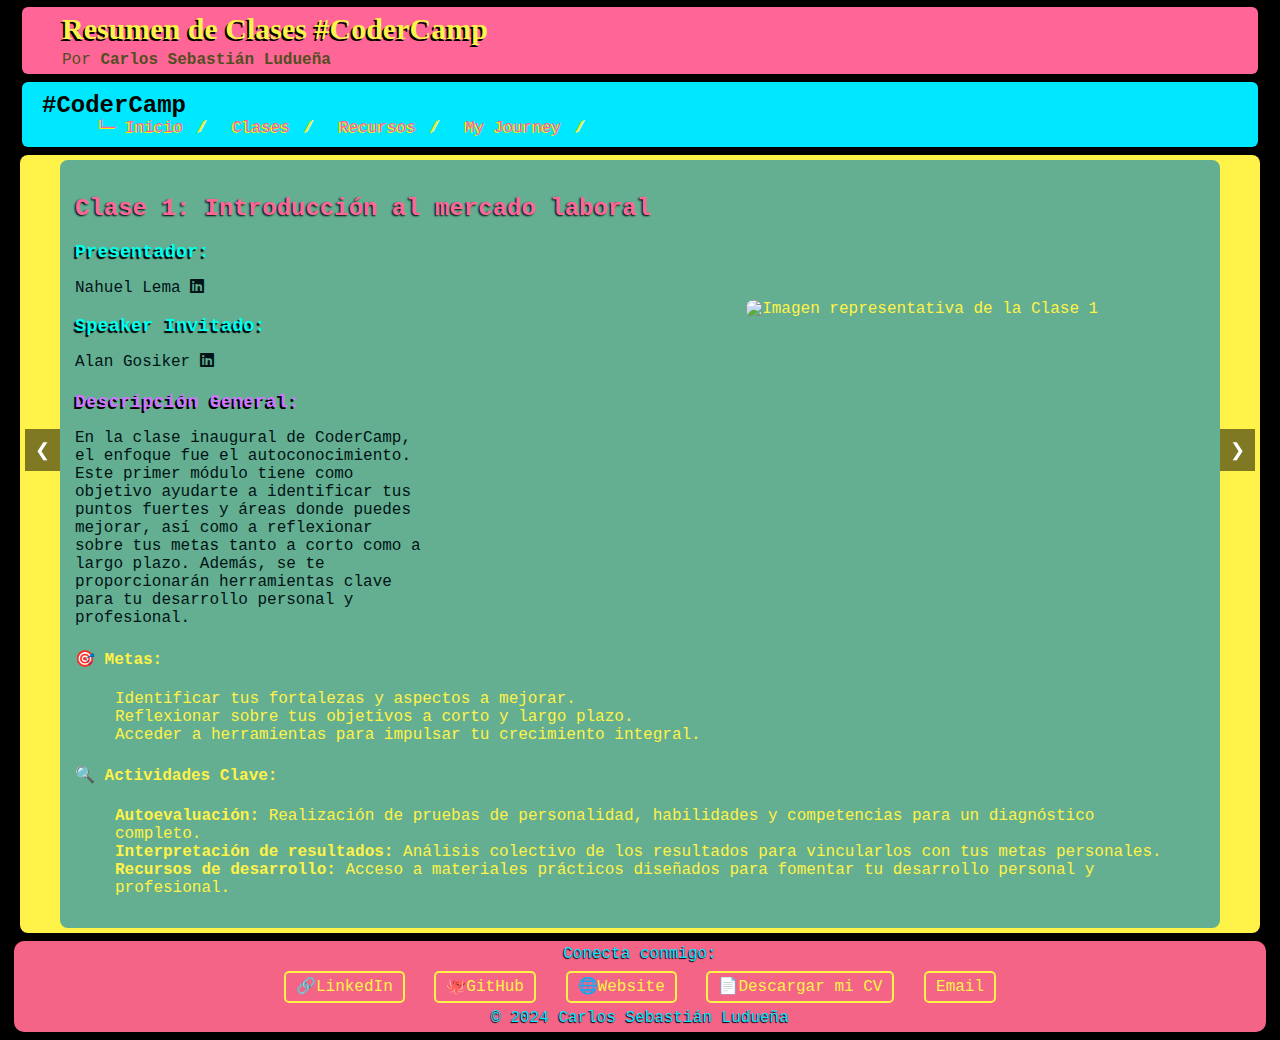
==== commit 463b4cd1: "Final commit" ====
--- a/clases.html
+++ b/clases.html
@@ -19,24 +19,27 @@
     <header class="header">
         <div class="container">
             <h1 class="display-4">Resumen de Clases #CoderCamp</h1>
+            <p class="lead">Por <strong>Carlos Sebastián Ludueña</strong></p>
         </div>
     </header>
 
     <!-- Navbar -->
     <nav class="navbar">
         <div class="container">
-            <button class="navbar-toggler" onclick="toggleNavbar()">☰</button>
-            <a class="navbar-brand" href="#" onclick="toggleNavbar()">CoderCamp</a>
-            <div id="navbarNav" class="navbar-nav">
-                <ul>
+            <a class="navbar-brand keychainify-checked" href="coderCamp.html">#CoderCamp</a>
+            <div class="navbar-nav">
+                <ul class="mveLft">
                     <li class="nav-item">
-                        <a class="nav-link" href="index.html">Inicio</a>
+                        <a class="nav-link keychainify-checked" href="coderCamp.html">└─ Inicio</a> /
                     </li>
                     <li class="nav-item">
-                        <a class="nav-link" href="recursos.html">Recursos</a>
+                        <a class="nav-link keychainify-checked" href="clases.html">Clases</a> /
                     </li>
                     <li class="nav-item">
-                        <a class="nav-link" href="comentarios.html">Comentarios</a>
+                        <a class="nav-link keychainify-checked" href="recursos.html">Recursos</a> /
+                    </li>
+                    <li class="nav-item">
+                        <a class="nav-link keychainify-checked" href="myjourney.html">My Journey</a> /
                     </li>
                 </ul>
             </div>
@@ -369,7 +372,8 @@
                             </ul>
                         </div>
                         <div class="event-final">
-                            <h3><strong class="clV">Próximo Evento:</strong></h3> <p>"Cierre de Temporada de CoderCamp" - Sábado, 31 de agosto
+                            <h3><strong class="clV">Próximo Evento:</strong></h3>
+                            <p>"Cierre de Temporada de CoderCamp" - Sábado, 31 de agosto
                                 (Presencial).</p>
                         </div>
                     </div>
@@ -385,17 +389,17 @@
     <!-- Footer -->
     <footer>
         <div class="container">
-            <p>Conecta conmigo:</p>
+            <p class="clrOs2 botUp">Conecta conmigo:</p>
             <div class="social-links">
                 <a href="https://www.linkedin.com/in/csluduena/" target="_blank"
                     class="social-icon linkedin">LinkedIn</a>
                 <a href="https://github.com/csluduena" target="_blank" class="social-icon ponter github">GitHub</a>
                 <a href="https://csluduena.com.ar/" target="_blank" class="social-icon ponter website">Website</a>
                 <a href="https://drive.google.com/file/d/1aDjvPs7tI-KOllk5B9mq11F3yQmAB1SF/view" target="_blank"
-                    class="social-icon cv">Get my CV</a>
+                    class="social-icon cv">Descargar mi CV</a>
                 <a href="mailto:csluduena@gmail.com" class="social-icon email">Email</a>
             </div>
-            <p>© 2024 CoderCamp 1° Edition</p>
+            <p class="clrOs2 boDo">&copy; 2024 Carlos Sebastián Ludueña</p>
         </div>
     </footer>
 
--- a/css/styles.css
+++ b/css/styles.css
@@ -18,34 +18,26 @@
     src: url(../fonts/gintronic.otf);
 }
 
-/* Estilos generales */
 body {
     background-color: #000000;
-    /* Fondo negro */
     color: #fff248;
-    /* Texto primario en amarillo */
     font-family: Consolas, Liberation Mono, Courier New, monospace;
-    /* Fuente general */
     margin: 0;
     padding: 0;
 }
 
-/* Header */
 header {
     background-color: #ff6596;
-    /* padding: 0px 20px; */
     margin-top: -13px;
     margin-left: 22px;
     padding-left: 2.5rem;
     border-radius: 6px;
-    /* padding-right: 2.5rem; */
     margin-bottom: -7px;
     margin-right: 22px;
 }
 
 header .display-4 {
     color: #fff248;
-    /* Texto amarillo en el header */
     margin-bottom: 15px;
     text-shadow: -2px 2px 0px black;
     font-family: "gintronic";
@@ -59,57 +51,94 @@
     padding-bottom: 5px;
 }
 
-/* Navbar */
+/* .imgCoderCamp {
+    background-image: url(../img/coderCamp.png);
+    background-size: 19%;
+    background-repeat: no-repeat;
+    background-position: center;
+    width: 100%;
+    height: 100%;
+    transform: rotate(0deg);
+    z-index: 1;
+    clip-path: circle(11.5% at 50% 50%);
+    position: absolute;
+    top: 129px;
+    right: -651px;
+    transition: transform 0.3s ease;
+} */
+
+/* .imgCoderCamp:hover {
+    transform: rotate(16deg) scale(1.1);
+    box-shadow: 0px 4px 0px 2000px #ffffff;
+    clip-path: circle(9.5% at 50% 50%);
+} */
+
 .navbar {
     background-color: #00e8ff;
-    /* padding: 10px 20px; */
+    padding: 10px 20px;
+    border-radius: 6px;
     margin-left: 22px;
     margin-right: 22px;
-    border-radius: 6px;
     margin-bottom: -12px;
-    padding-left: 22px;
-    padding-top: 4px;
-    padding-bottom: 4px;
+    display: flex;
+    justify-content: space-between;
+    align-items: center;
 }
 
 .navbar-brand {
-    color: #655e0b !important;
-    /* Texto amarillo dorado para la marca */
+    color: #050502 !important;
     font-weight: bold;
-    /* Texto en negrita */
-    margin-right: 10px;
-    /* Espacio a la derecha de la marca */
+    font-size: 24px;
+    text-decoration: none;
 }
 
 .navbar-toggler {
     cursor: pointer;
 }
 
+.pointer {
+    cursor: pointer;
+}
+
 .a1 {
     font-size: 16px;
-    /* Tamaño de fuente */
 }
 
 .navbar-nav .nav-link {
     color: #ff6596;
-    /* Color rosa para los enlaces de la navbar */
-    margin-right: 15px;
-    /* Espacio entre enlaces */
+    text-decoration: none;
+    padding: 5px;
+    transition: color 0.3s ease;
+}
+
+
+.navbar-nav ul {
+    display: flex;
+    list-style: none;
+    padding: 0;
+    margin: 0;
+    margin-left: 50px;
+}
+
+.navbar-nav .nav-item {
+    margin-right: 20px;
 }
 
 .navbar-nav .nav-link:hover {
     color: #114d53;
-    /* Color verde azulado para el hover de los enlaces de la navbar */
+    text-shadow: 1px 1px 1px black;
+}
+
+.mveLft {
+    margin-left: 2%;
 }
 
 .nav-item {
     text-shadow: -2px 1px 0px #fce700;
 }
 
-/* Contenedor principal */
 main {
     background-color: #fff248;
-    /* padding: 40px; */
     margin: 20px;
     padding-left: 40px;
     padding-right: 40px;
@@ -118,53 +147,52 @@
     padding-bottom: 5px;
 }
 
-/* Secciones del contenido */
 section {
     margin-bottom: 30px;
-    /* Espacio entre secciones */
-}
-
-/* Encabezados */
+}
+
 h2 {
     color: #ff6596;
-    /* Color rosa para encabezados */
     margin-bottom: 20px;
-    /* Espacio debajo del encabezado */
 }
 
 h3 {
     color: #ce74ff;
-    /* Color púrpura para títulos de las clases */
     margin-bottom: 15px;
-    /* Espacio debajo del título */
-}
-
-/* Texto dentro de las secciones de clases */
+}
+
 p {
     color: #001316;
-    /* Texto secundario en un tono oscuro */
     margin-bottom: 15px;
-    /* Espacio debajo del párrafo */
-}
-
-/* Footer */
-/* footer {
-    background-color: #f36487;
-    color: #fff248;
-    padding: 20px;
-    text-align: center;
-    border-radius: 10px;
-    margin: 0 1.1%;
-    position: relative;
-    bottom: 9px;
-    width: calc(100% - 2.2%);
-    
-} */
+}
+
+.clrOs {
+    color: #001316;
+}
+
+.clrOs2 {
+    color: #00e8ff;
+    text-shadow: -1px 1px 1px black;
+}
+
+.clrOs1 {
+    color: #06646d;
+    text-shadow: -1px 1px 1px #15d1c3;
+}
+
+.botUp {
+    margin-bottom: 13px;
+    margin-top: 3px;
+}
+
+.boDo {
+    margin-bottom: 4px;
+    margin-top: 13px;
+}
 
 footer {
     background-color: #f36487;
     color: #fff248;
-    /* padding: 20px; */
     text-align: center;
     position: relative;
     margin-left: 1.1%;
@@ -176,19 +204,14 @@
     margin-top: -12px;
 }
 
-/* Aplica el efecto de sombra a las imágenes */
 .image-shadow {
     transition: all 0.3s ease;
-    /* Transición suave para el efecto */
 }
 
 .image-shadow:hover {
     box-shadow: 0 4px 8px rgba(0, 0, 0, 0.2);
-    /* Sombra al pasar el puntero */
     transform: scale(1.05);
-    /* Leve aumento de tamaño */
-}
-
+}
 
 .social-links {
     margin: 10px 0;
@@ -196,79 +219,56 @@
 
 .social-links a {
     color: #fff248;
-    /* Color de los enlaces */
     text-decoration: none;
     margin: 0 10px;
     font-size: 16px;
     border: 2px solid #fff248;
-    /* Borde de los enlaces */
     padding: 5px 10px;
     border-radius: 5px;
     transition: background-color 0.3s, color 0.3s;
-    /* Efectos de transición */
 }
 
 .social-links a:hover {
     background-color: #fff248;
-    /* Fondo en hover */
     color: #f36487;
-    /* Color del texto en hover */
 }
 
 .social-icon.linkedin::before {
     content: "🔗";
-    /* Icono para LinkedIn */
 }
 
 .social-icon.github::before {
     content: "🐙";
-    /* Icono para GitHub */
 }
 
 .social-icon.website::before {
     content: "🌐";
-    /* Icono para Website */
 }
 
 .social-icon.cv::before {
     content: "📄";
-    /* Icono para CV */
 }
 
 footer p {
     margin: 10px 0;
 }
 
-
-
-/* Eliminar todos los estilos predeterminados de los enlaces */
 a {
     text-decoration: none;
-    /* Quita el subrayado */
-    color: inherit;
-    /* Hereda el color del elemento padre (puede ser reemplazado por un color específico) */
-}
-
-/* Estilos opcionales para diferentes estados de los enlaces */
-
-/* Enlaces al pasar el ratón */
+    color: inherit;
+}
+
 a:hover {
     text-decoration: none;
-    /* Asegura que el enlace no tenga subrayado al pasar el ratón */
-    color: inherit;
-    /* Hereda el color del elemento padre al pasar el ratón */
-}
-
-/* Enlaces visitados */
+    color: inherit;
+}
+
 a:visited {
     color: inherit;
-    /* Hereda el color del elemento padre para enlaces visitados */
-}
-
-/* Enlaces activos */
+}
+
 a:active {
     color: inherit;
-    /* Hereda el color del elemento padre mientras el enlace está siendo clicado */
 }
 
 .text-accent:hover {
@@ -276,7 +276,7 @@
 }
 
 .navbar-nav {
-    display: none;
+    display: flex;
 }
 
 .shortTxt {
@@ -289,28 +289,15 @@
 
 .efectoShw {
     width: calc(100% - 6rem);
-    /* El ancho es 100% menos 6rem (3rem de cada lado) */
     margin: 0 auto;
-    /* Centra las cajas automáticamente */
     display: block;
-    /* Asegura que el enlace se comporte como un bloque */
-    text-decoration: none;
-    /* Elimina el subrayado de los enlaces */
-    color: inherit;
-    /* Hereda el color del texto */
+    text-decoration: none;
+    color: inherit;
     transition: all 0.3s ease;
-    /* Transición suave */
-}
-
-/* .efectoShw:hover {
-    box-shadow: 1px 1px 9px 5px black;
-    padding: 10px;
-    transform: scale(1.02);
-} */
+}
 
 .efectoShw div {
     padding-bottom: 5px;
-    /* Añade padding dentro del contenido */
 }
 
 .efectoShw:hover {
@@ -363,7 +350,6 @@
     justify-items: start;
     margin-left: 25%;
     margin-right: 25%;
-    /* text-align: left; */
 }
 
 .ttCent {
--- a/css/slider.css
+++ b/css/slider.css
@@ -1,12 +1,10 @@
 .slide {
     position: relative;
-    /* Contenedor relativo para la imagen absoluta */
     display: flex;
     align-items: center;
     justify-content: space-between;
     padding: 20px;
     background-color: #64af91;
-    /* background-color: #858585; */
     border-radius: 8px;
 }
 
@@ -26,7 +24,8 @@
 }
 
 .host-invitados h3 {
-    color: #00e8ff;
+    color: #00ffec;
+    text-shadow: -2px 2px 1px black;
 }
 
 .host-invitados p {
@@ -45,17 +44,13 @@
 
 .slide-image {
     position: absolute;
-    /* Ahora es absoluto en relación al contenedor relativo */
     top: 140px;
-    /* Ajusta según sea necesario */
     right: 85px;
-    /* Ajusta según sea necesario */
     z-index: 0;
 }
 
 .slide-image img {
     max-width: 925px;
-    /* Ajustar según el diseño */
     border-radius: 8px;
 }
 
@@ -64,7 +59,6 @@
     position: relative;
     display: flex;
     align-items: center;
-    /* Otras propiedades según sea necesario */
 }
 
 .slide {
@@ -75,9 +69,7 @@
 .slider-control {
     position: absolute;
     top: 50%;
-    /* Posiciona verticalmente en el centro del contenedor */
     transform: translateY(-50%);
-    /* Ajusta la posición para centrar verticalmente */
     background-color: rgba(0, 0, 0, 0.5);
     border: none;
     color: white;
@@ -85,7 +77,6 @@
     cursor: pointer;
     font-size: 18px;
     z-index: 1;
-    /* Asegura que estén por encima del contenido */
 }
 
 .slider-control.prev {
@@ -100,7 +91,6 @@
     margin-top: 0rem !important;
 }
 
-/* Estilo opcional para mejorar la visibilidad de los botones */
 .slider-control:hover {
     background-color: rgba(0, 0, 0, 0.8);
 }
@@ -114,17 +104,14 @@
     text-shadow: -2px 2px black;
 }
 
-/* Estilos para pantallas grandes (notebooks) */
 @media (max-width: 2000px) {
     .slide-image img {
         max-width: 925px;
         margin-top: -13%;
         margin-right: -3.4rem;
-        /* margin-right: 0.4rem; */
-    }
-}
-
-/* Estilos para pantallas medianas */
+    }
+}
+
 @media (max-width: 1900px) {
     .slide {
         padding: 15px;
@@ -164,35 +151,27 @@
     }
 }
 
-/* @media (max-width: 1050px) {
-    .slide {
-        padding: 15px;
-    }
-
-    .slide-content {
-        text-align: center;
-    }
-
-    .textAln {
+@media (min-width: 884px) and (max-width: 1050px) {
+    .slide {
+        padding: 15px;
+    }
+
+    .slide-image img {
+        max-width: 500px;
+        top: 100px;
+        right: 50px;
         margin-left: 14%;
         margin-right: 11%;
     }
-
-    .slide-image img {
-        max-width: 517px;
-        margin-top: -56px;
-        right: 50px;
-        margin-right: -2.5rem;
-    }
-} */
-
-@media (min-width: 884px) and (max-width: 1050px) {
-    .slide {
-        padding: 15px;
-    }
-
-    .slide-image img {
-        max-width: 500px;
+}
+
+@media (min-width: 769px) and (max-width: 883px) {
+    .slide {
+        padding: 15px;
+    }
+
+    .slide-image img {
+        max-width: 383px;
         top: 100px;
         right: 50px;
         margin-left: 14%;
@@ -200,31 +179,28 @@
     }
 }
 
-@media (min-width: 769px) and (max-width: 883px) {
-    .slide {
-        padding: 15px;
-    }
-
-    .slide-image img {
-        max-width: 383px;
-        top: 100px;
-        right: 50px;
-        margin-left: 14%;
-        margin-right: 11%;
-    }
-}
-
-/* Estilos para tablets */
 @media (max-width: 768px) {
     .slide {
         flex-direction: column;
     }
 
+    .navbar {
+        flex-direction: column;
+        align-items: flex-start;
+    }
+
+    .navbar-nav ul {
+        flex-direction: column;
+    }
+
+    .navbar-nav .nav-item {
+        margin-right: 0;
+        margin-bottom: 10px;
+    }
+
     .social-links {
         grid-template-columns: repeat(2, 1fr);
-        /* Dos columnas en pantallas medianas */
         gap: 15px;
-        /* Espacio más grande entre botones */
     }
 
 
@@ -248,24 +224,16 @@
 
     .social-links {
         grid-template-columns: repeat(1, 1fr);
-        /* Una columna en pantallas pequeñas */
         gap: 20px;
-        /* Espacio entre botones */
     }
 
     .social-links {
         display: grid;
         grid-template-columns: repeat(3, 1fr);
-        /* Tres columnas */
         gap: 10px;
-        /* Espacio entre los botones */
         max-width: 600px;
-        /* Máxima anchura del contenedor */
         margin: 0 auto;
-        /* Centra el contenedor */
-    }
-
-    
+    }
 
     .slide-content {
         margin-right: 0;
@@ -278,7 +246,6 @@
     }
 }
 
-/* Estilos para móviles */
 @media (max-width: 480px) {
     .slide {
         padding: 10px;
@@ -286,24 +253,16 @@
 
     .social-links {
         grid-template-columns: repeat(1, 1fr);
-        /* Una columna en pantallas pequeñas */
         gap: 20px;
-        /* Espacio entre botones */
     }
 
     .social-links {
         display: grid;
         grid-template-columns: repeat(3, 1fr);
-        /* Tres columnas */
         gap: 10px;
-        /* Espacio entre los botones */
         max-width: 600px;
-        /* Máxima anchura del contenedor */
         margin: 0 auto;
-        /* Centra el contenedor */
-    }
-
-    
+    }
 
     .slide-content {
         margin-right: 0;
@@ -353,5 +312,4 @@
 
 .clase1 {
     position: relative;
-}
-
+}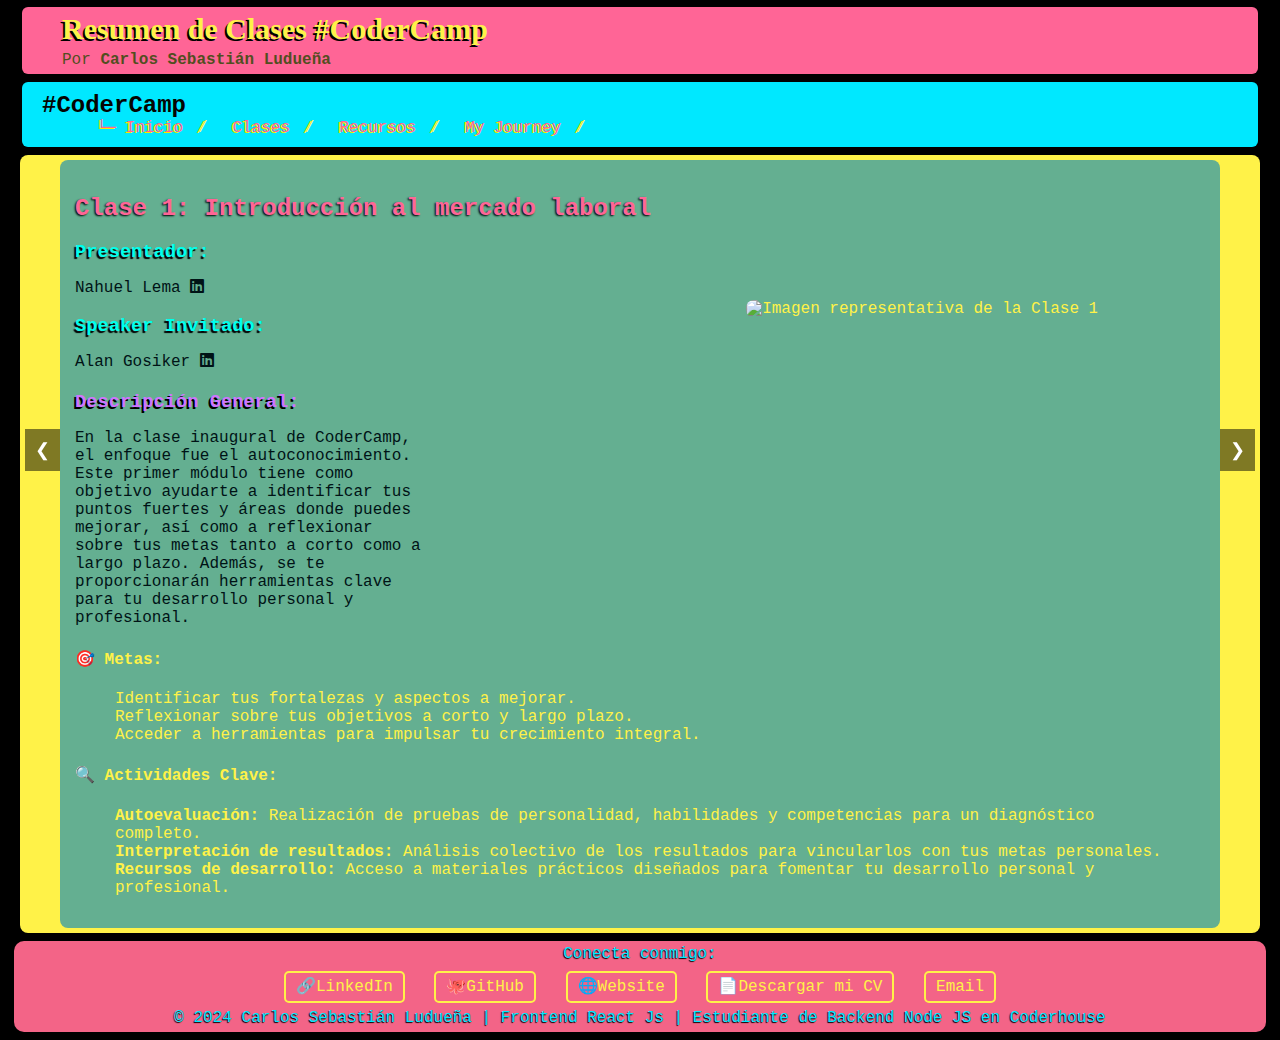
==== commit 75bc2e67: "quick updates" ====
--- a/clases.html
+++ b/clases.html
@@ -26,11 +26,11 @@
     <!-- Navbar -->
     <nav class="navbar">
         <div class="container">
-            <a class="navbar-brand keychainify-checked" href="coderCamp.html">#CoderCamp</a>
+            <a class="navbar-brand keychainify-checked" href="index.html">#CoderCamp</a>
             <div class="navbar-nav">
                 <ul class="mveLft">
                     <li class="nav-item">
-                        <a class="nav-link keychainify-checked" href="coderCamp.html">└─ Inicio</a> /
+                        <a class="nav-link keychainify-checked" href="index.html">└─ Inicio</a> /
                     </li>
                     <li class="nav-item">
                         <a class="nav-link keychainify-checked" href="clases.html">Clases</a> /
@@ -399,7 +399,7 @@
                     class="social-icon cv">Descargar mi CV</a>
                 <a href="mailto:csluduena@gmail.com" class="social-icon email">Email</a>
             </div>
-            <p class="clrOs2 boDo">&copy; 2024 Carlos Sebastián Ludueña</p>
+            <p class="clrOs2 boDo">&copy; 2024 Carlos Sebastián Ludueña | Frontend React Js | Estudiante de Backend Node JS en Coderhouse </p>
         </div>
     </footer>
 
